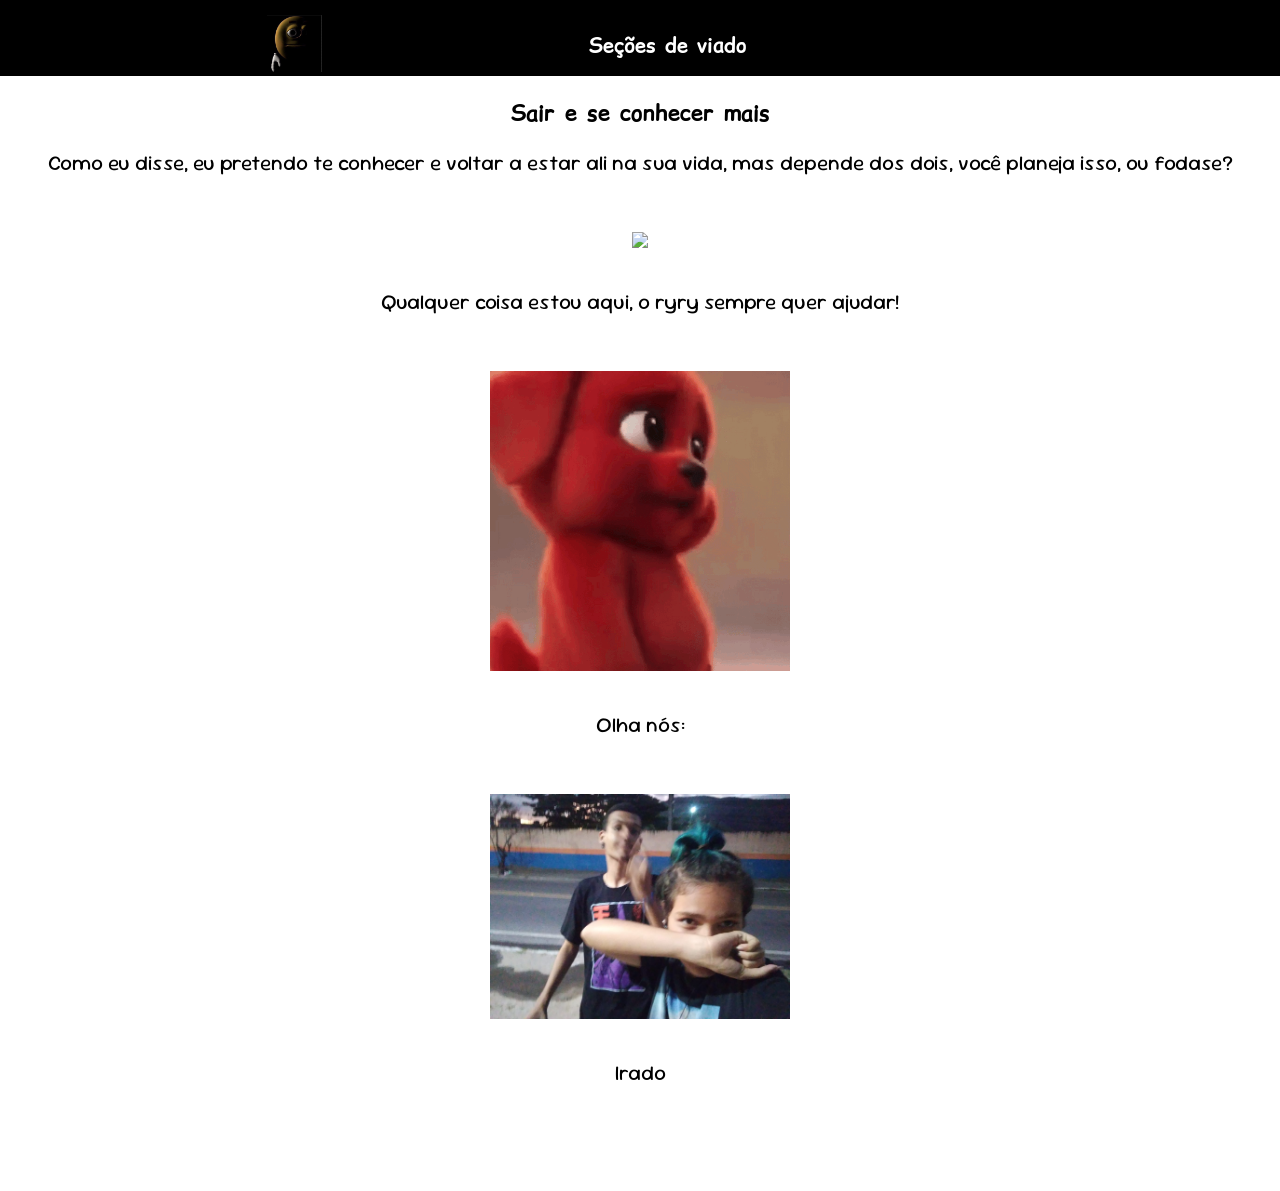
==== final.html @ f37c72f4 "Add files via upload" ====
<!DOCTYPE html>
<html lang="pt">
<head>
    <meta charset="UTF-8">
    <meta name="viewport" content="width=device-width, initial-scale=1.0">
    <link rel="stylesheet" href="global.css">
    <link rel="icon" href="favicon.png">
    <title>Saruruzinha</title>
</head>
<body>
    <header>
        <span>
            <img src="image/icon.png">
        </span>
        <a href="index.html"><h1>Seções de viado</h1><a>
        <section>
            <ul>
                <li>Sobre</li>
                <li>Minha visão</li>
                <li>Momentos</li>
                <li>Agradecimentos</li>
            </ul>
        </section>
        
    </header>
    <main>   
        <br>
        <div class="titulo">
            <h1 class="tamanho-titulo titulo-sobre">Sair e se conhecer mais</h1>
        </div>
        <div class="resuminho">
            <p class="tamanho-text">Como eu disse, eu pretendo te conhecer e voltar a estar ali na sua vida, mas depende dos dois, você planeja isso, ou fodase?</p>
            
            <br>

            <img class="viadinho img-sobre" src="image/fodase.gif">


            <br>

            <p class="tamanho-text">Qualquer coisa estou aqui, o ryry sempre quer ajudar!</p>
            
            <br>

            <img class="viadinho img-sobre" src="image/fodase1.gif">

            <br>

            <p class="tamanho-text">Olha nós:</p>


            <br>
            <img class="cuzin img-sobre" src="image/s.jpeg">
            <br>
            <p class="tamanho-text">Irado</p>
            <br>
            <br>

        </div>
        <br>
        <br>
        <br>
    </main>
</body>
</html>
---- global.css ----
@import url(style.css);
@import url(sobre.css);
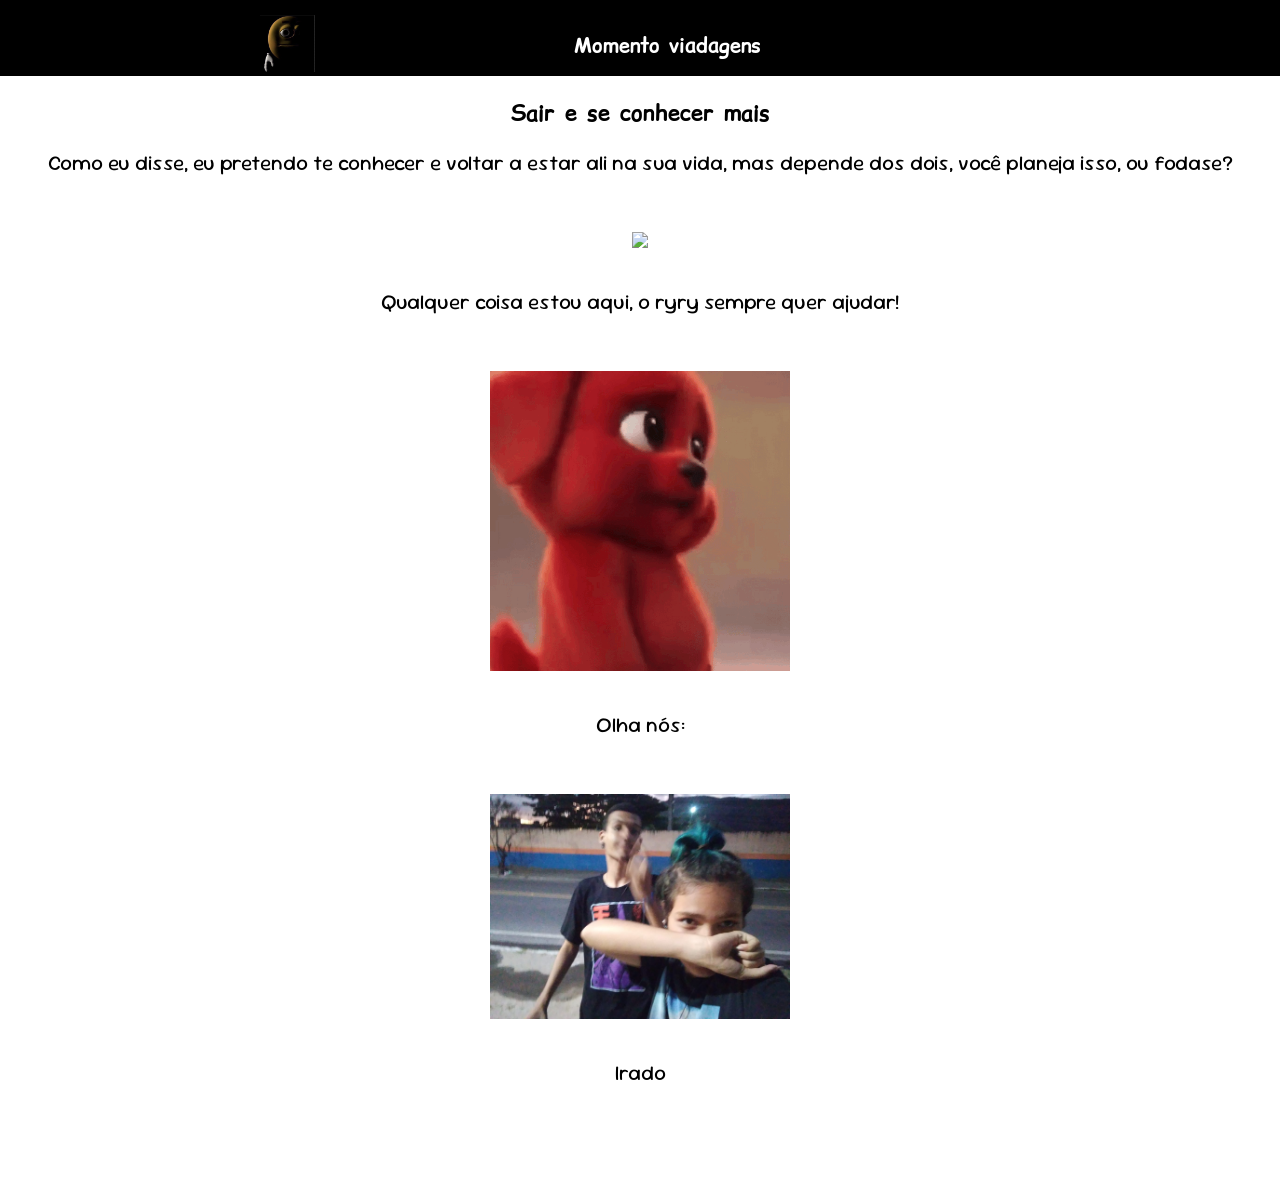
==== commit 4512b3b6: "Update final.html" ====
--- a/final.html
+++ b/final.html
@@ -12,7 +12,7 @@
         <span>
             <img src="image/icon.png">
         </span>
-        <a href="index.html"><h1>Seções de viado</h1><a>
+        <a href="index.html"><h1>Momento viadagens</h1><a>
         <section>
             <ul>
                 <li>Sobre</li>
@@ -62,4 +62,4 @@
         <br>
     </main>
 </body>
-</html>+</html>
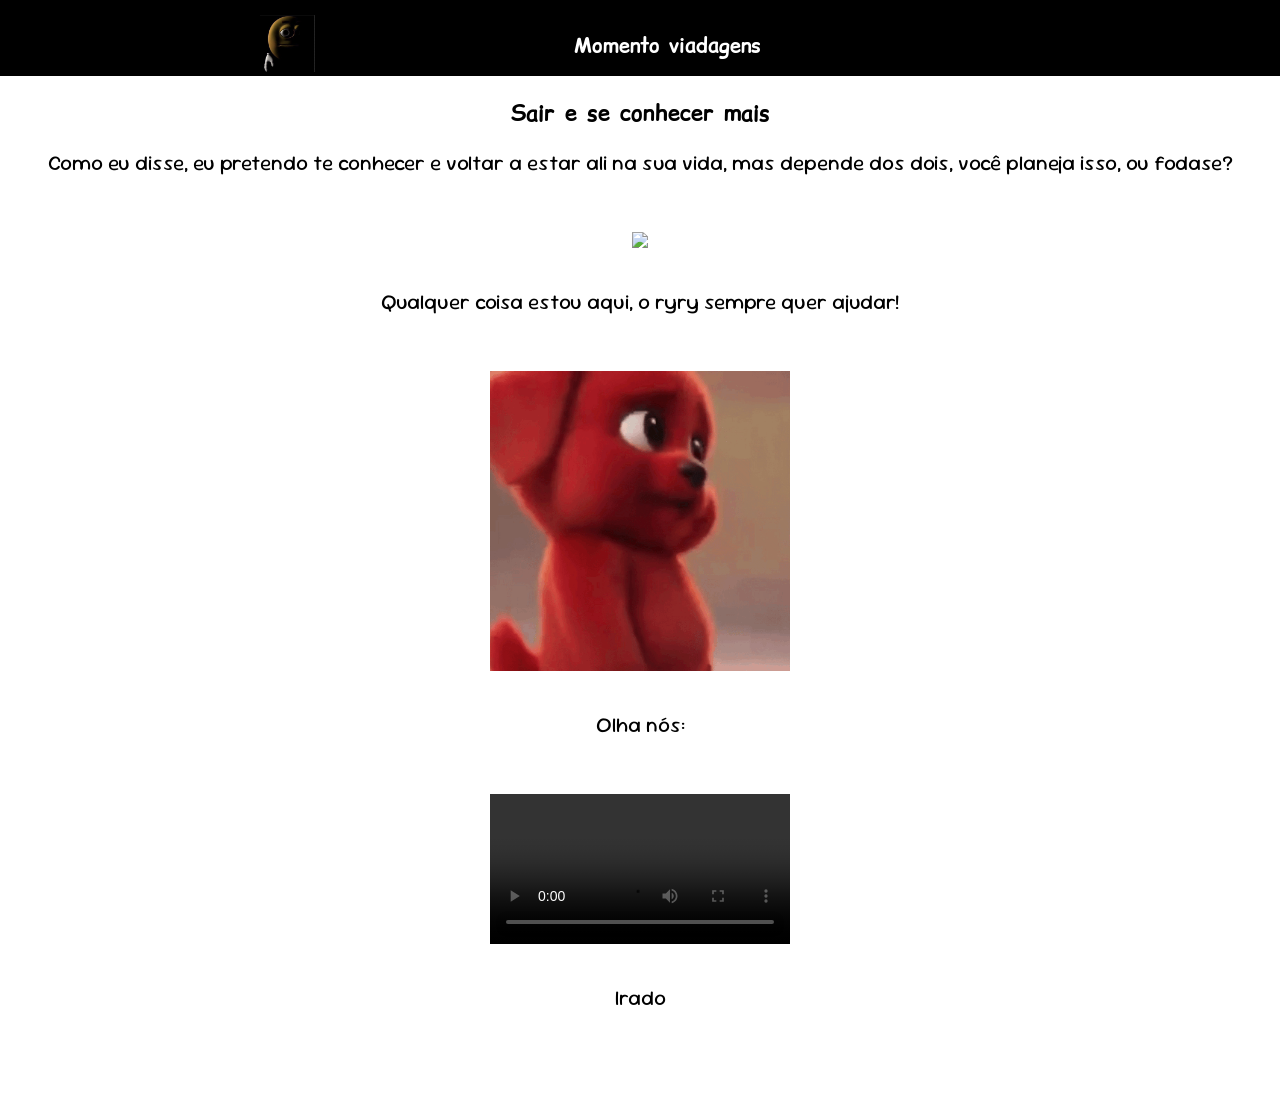
==== commit e2cf2e13: "Update final.html" ====
--- a/final.html
+++ b/final.html
@@ -50,7 +50,7 @@
 
 
             <br>
-            <img class="cuzin img-sobre" src="image/s.jpeg">
+            <video class="cuzin img-sobre" src="image/video.mp4" controls autoplay></video>
             <br>
             <p class="tamanho-text">Irado</p>
             <br>
